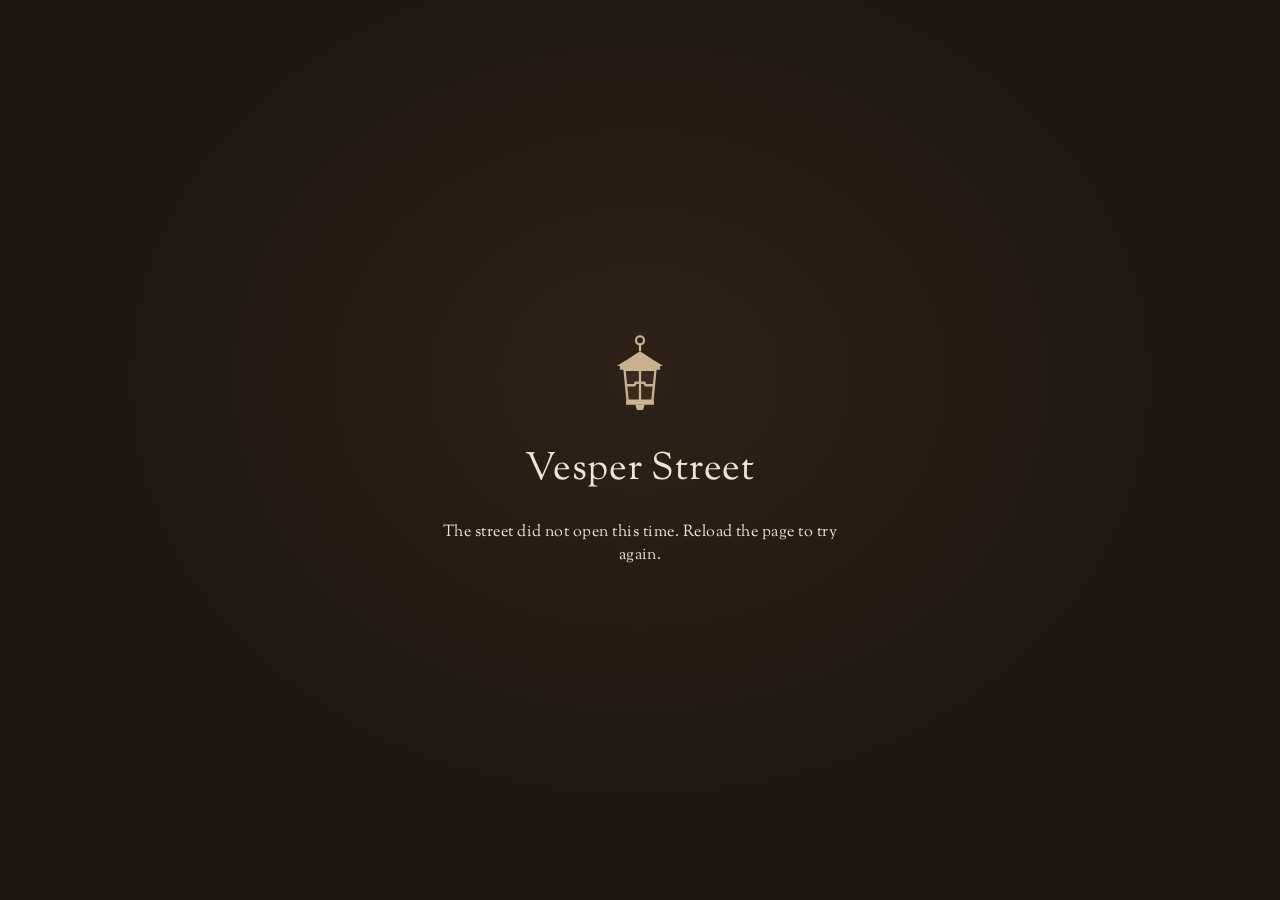
==== site/index.html @ b40b57e0 "Vesper Street: a walkable main street on an island in the sky Work in progress: the second round (ch" ====
<!doctype html>
<html lang="en">
<head>
<meta charset="utf-8">
<meta name="viewport" content="width=device-width, initial-scale=1, maximum-scale=1, viewport-fit=cover">
<title>Vesper Street</title>
<meta name="description" content="A little main street on an island in the sky, with the sun going down at the end of it: coffee, records, tinned fish and good oil, books, bread, plants, candles, a yoga studio, a small museum, a chapel, a bar on a roof, and the robots who keep them.">
<meta name="theme-color" content="#1e1610">
<meta name="color-scheme" content="dark light">
<meta property="og:type" content="website">
<meta property="og:title" content="Vesper Street">
<meta property="og:description" content="A little main street on an island in the sky, with the sun going down at the end of it. The shops are open. Come and walk about.">
<link rel="icon" href="assets/favicon.svg" type="image/svg+xml">
<link rel="preload" href="assets/fonts/goudy-regular.woff2" as="font" type="font/woff2" crossorigin>
<link rel="preload" href="assets/fonts/goudy-italic.woff2" as="font" type="font/woff2" crossorigin>
<link rel="stylesheet" href="src/ui.css">
<script type="importmap">
{ "imports": { "three": "./vendor/three/three.module.js", "three/addons/": "./vendor/three/addons/" } }
</script>
</head>
<body>
<!-- Drawings used across the page: the street lantern (the town's mark) and a stepped rule. -->
<svg width="0" height="0" style="position:absolute" aria-hidden="true" focusable="false">
  <defs>
    <symbol id="lantern" viewBox="0 0 40 56">
      <circle cx="20" cy="4" r="2.6" fill="none" stroke="currentColor" stroke-width="1.4"/>
      <path d="M20 6.6V11" stroke="currentColor" stroke-width="1.4"/>
      <path d="M5 20.5Q12 16.4 20 11q8 5.4 15 9.5Z" fill="currentColor"/>
      <rect x="7" y="20" width="26" height="3" fill="currentColor"/>
      <path class="glass" d="M10 23h20l-2 20H12Z" style="fill: var(--glass, #e2a647)"/>
      <path d="M10 23h20l-2 20H12Z M20 23v20 M11 33h5q1 0 1-1.6h6q0 1.6 1 1.6h5" fill="none" stroke="currentColor" stroke-width="1.5" stroke-linejoin="round"/>
      <rect x="11" y="43" width="18" height="2.6" fill="currentColor"/>
      <path d="M17 45.6h6l-1 3.4h-4Z" fill="currentColor"/>
    </symbol>
    <symbol id="cloudlift" viewBox="0 0 240 12">
      <path d="M2 9H96c5 0 5-5 10-5h28c5 0 5 5 10 5H238" fill="none" stroke="currentColor" stroke-width="1.2"/>
      <rect x="0" y="7.5" width="3" height="3" fill="currentColor"/><rect x="237" y="7.5" width="3" height="3" fill="currentColor"/>
    </symbol>
  </defs>
</svg>

<!-- The threshold: shown while the street is put together. Plain HTML and CSS so it
     draws at once and keeps moving while the page is busy building. -->
<div id="loading" role="status" aria-live="polite">
  <div class="threshold">
    <svg class="lamp" viewBox="0 0 40 56" aria-hidden="true">
      <defs><clipPath id="glassClip"><path d="M10 23h20l-2 20H12Z"/></clipPath></defs>
      <path d="M10 23h20l-2 20H12Z" fill="#3a2a1d"/>
      <rect id="glassFill" clip-path="url(#glassClip)" x="9" y="43" width="22" height="0" fill="#e2a647"/>
      <use href="#lantern" style="--glass: transparent"/>
    </svg>
    <p class="name">Vesper Street</p>
    <svg class="rule" viewBox="0 0 240 12" aria-hidden="true">
      <path class="track" d="M2 9H96c5 0 5-5 10-5h28c5 0 5 5 10 5H238" pathLength="100"/>
      <path id="ruleFill" class="fill" d="M2 9H96c5 0 5-5 10-5h28c5 0 5 5 10 5H238" pathLength="100"/>
    </svg>
    <div class="lines" aria-hidden="true">
      <span style="--i:0">Switching on the string lights.</span>
      <span style="--i:1">Chalking up today's specials.</span>
      <span style="--i:2">Flipping the record to side B.</span>
      <span style="--i:3">Stacking the sardines, labels out.</span>
      <span style="--i:4">Misting the ferns. They asked.</span>
      <span style="--i:5">Asking the sun to take its time.</span>
    </div>
    <p id="loadCount" class="count">Opening the shops</p>
  </div>
</div>

<!-- The invitation -->
<div id="welcome">
  <div class="card">
    <svg class="mark" aria-hidden="true"><use href="#lantern"/></svg>
    <h1>Vesper Street</h1>
    <svg class="rule" aria-hidden="true"><use href="#cloudlift"/></svg>
    <p class="invite">A little main street on an island in the sky, with the sun going down at the end of it. Nine shops, a chapel, a dumpling cart, a bar on a roof, and robots with opinions about tinned fish.</p>
    <div class="actions">
      <button id="enter">Take a walk</button>
      <button id="aboutBtn" class="link">About this street</button>
    </div>
    <p class="teach keys-teach"><span><kbd>W</kbd><kbd>A</kbd><kbd>S</kbd><kbd>D</kbd>&ensp;walk</span> <span>the mouse to look</span> <span><kbd>E</kbd>&ensp;use things</span> <span><kbd>H</kbd>&ensp;all the keys</span></p>
    <p class="teach touch-teach">Your left thumb walks, your right thumb looks about, and a tap uses what you face.</p>
    <div id="trickle" aria-hidden="true"></div>
  </div>
</div>

<div id="dot"></div>
<div id="prompt"></div>
<div id="hud">
  <div id="room"></div>
  <div id="clock"></div>
</div>
<script type="module">
// If the street cannot be put together, say so instead of waiting for ever.
import('./src/main.js').catch(err => {
  console.error(err);
  const c = document.getElementById('loadCount'); if (c) c.textContent = 'The street did not open this time. Reload the page to try again.';
  document.getElementById('loading')?.classList.add('failed');
});
</script>
</body>
</html>
---- site/src/ui.css ----
/* The interface of Anna's House.
   Paper and walnut ink, set in Goudy (Sorts Mill Goudy, a revival of Frederic Goudy's
   1915 Oldstyle, of the Greenes' own years). Two ornaments only, both from the house:
   the ebony peg the Greenes set into every joint (here: keys, card corners), and the
   cloud lift, the stepped curve they cut into beams and rails (here: the one rule).
   The lantern is the house's mark. */

@font-face { font-family: 'Goudy House'; src: url(../assets/fonts/goudy-regular.woff2) format('woff2'); font-style: normal; font-weight: 400; font-display: swap; }
@font-face { font-family: 'Goudy House'; src: url(../assets/fonts/goudy-italic.woff2) format('woff2'); font-style: italic; font-weight: 400; font-display: swap; }
/* Sign-painters' faces (assets/fonts, SIL Open Font Licence; Special Elite is Apache 2.0) */
@font-face { font-family: 'Playfair Display'; font-style: italic; font-weight: 700; src: url('../assets/fonts/playfair-display-700-italic.woff2') format('woff2'); font-display: block; }
@font-face { font-family: 'Playfair Display'; font-style: normal; font-weight: 700; src: url('../assets/fonts/playfair-display-700.woff2') format('woff2'); font-display: block; }
@font-face { font-family: 'Abril Fatface'; font-style: normal; font-weight: 400; src: url('../assets/fonts/abril-fatface-400.woff2') format('woff2'); font-display: block; }
@font-face { font-family: 'Pacifico'; font-style: normal; font-weight: 400; src: url('../assets/fonts/pacifico-400.woff2') format('woff2'); font-display: block; }
@font-face { font-family: 'Bebas Neue'; font-style: normal; font-weight: 400; src: url('../assets/fonts/bebas-neue-400.woff2') format('woff2'); font-display: block; }
@font-face { font-family: 'Caveat'; font-style: normal; font-weight: 600; src: url('../assets/fonts/caveat-600.woff2') format('woff2'); font-display: block; }
@font-face { font-family: 'Limelight'; font-style: normal; font-weight: 400; src: url('../assets/fonts/limelight-400.woff2') format('woff2'); font-display: block; }
@font-face { font-family: 'DM Serif Display'; font-style: normal; font-weight: 400; src: url('../assets/fonts/dm-serif-display-400.woff2') format('woff2'); font-display: block; }
@font-face { font-family: 'Fraunces'; font-style: italic; font-weight: 600; src: url('../assets/fonts/fraunces-600-italic.woff2') format('woff2'); font-display: block; }
@font-face { font-family: 'Fraunces'; font-style: normal; font-weight: 600; src: url('../assets/fonts/fraunces-600.woff2') format('woff2'); font-display: block; }
@font-face { font-family: 'Shrikhand'; font-style: normal; font-weight: 400; src: url('../assets/fonts/shrikhand-400.woff2') format('woff2'); font-display: block; }
@font-face { font-family: 'Special Elite'; font-style: normal; font-weight: 400; src: url('../assets/fonts/special-elite-400.woff2') format('woff2'); font-display: block; }
@font-face { font-family: 'Yellowtail'; font-style: normal; font-weight: 400; src: url('../assets/fonts/yellowtail-400.woff2') format('woff2'); font-display: block; }
@font-face { font-family: 'Archivo Black'; font-style: normal; font-weight: 400; src: url('../assets/fonts/archivo-black-400.woff2') format('woff2'); font-display: block; }

:root {
  --paper: #f0e5cf;          /* vellum */
  --paper-deep: #e4d5b8;     /* the same paper in shade */
  --ink: #2a1c13;            /* walnut ink; also the ebony of the pegs */
  --ink-soft: #5b4636;
  --teak: #7a4b2a;           /* stained redwood: rules and headings */
  --verdigris: #3d6151;      /* weathered copper: focus and "on" */
  --amber: #e2a647;          /* art glass with a lamp behind it */
  --night: #1e1610;          /* the room before the lamps are lit */
  --smoke: rgba(30, 21, 15, .74);
  --cream: #f6eddc;          /* lettering laid straight onto the scene */
  --serif: 'Goudy House', 'Iowan Old Style', 'Palatino Linotype', Palatino, 'Book Antiqua', Georgia, serif;
  --grain: url("data:image/svg+xml,%3Csvg xmlns='http://www.w3.org/2000/svg' width='180' height='180'%3E%3Cfilter id='n'%3E%3CfeTurbulence type='fractalNoise' baseFrequency='.85' numOctaves='2' stitchTiles='stitch'/%3E%3CfeColorMatrix values='0 0 0 0 .32 0 0 0 0 .22 0 0 0 0 .12 .14 0 0 0 0'/%3E%3C/filter%3E%3Crect width='100%25' height='100%25' filter='url(%23n)'/%3E%3C/svg%3E");
  --pegs: linear-gradient(var(--ink), var(--ink)) 9px 9px / 5px 5px no-repeat,
          linear-gradient(var(--ink), var(--ink)) calc(100% - 9px) 9px / 5px 5px no-repeat,
          linear-gradient(var(--ink), var(--ink)) 9px calc(100% - 9px) / 5px 5px no-repeat,
          linear-gradient(var(--ink), var(--ink)) calc(100% - 9px) calc(100% - 9px) / 5px 5px no-repeat;
  --lift: 0 1px 0 rgba(255, 255, 255, .5) inset, 0 2px 4px rgba(20, 12, 6, .25), 0 22px 48px -12px rgba(20, 12, 6, .6);
  --gutter: max(16px, env(safe-area-inset-left));
}

html, body { margin: 0; height: 100%; overflow: hidden; background: var(--night); color: var(--cream); font-family: var(--serif);
  -webkit-font-smoothing: antialiased; font-variant-numeric: oldstyle-nums; }
canvas { display: block; touch-action: none; opacity: 0; transition: opacity 1.4s ease; }
.ready canvas { opacity: 1; }
button { font: inherit; color: inherit; }
:focus-visible { outline: 2px solid var(--amber); outline-offset: 3px; }
[hidden] { display: none !important; }

/* Keys are drawn as the ebony pegs of the house: small, dark, slightly pillowed squares. */
kbd { display: inline-flex; align-items: center; justify-content: center; min-width: 1.6em; height: 1.6em; padding: .1em .32em 0; box-sizing: border-box;
  border-radius: 3px; background: var(--ink); color: var(--paper); font: inherit; font-size: .86em; line-height: 1; vertical-align: .02em;
  box-shadow: inset 0 1px 0 rgba(255, 240, 210, .22), inset 0 -2px 0 rgba(0, 0, 0, .45); }
kbd + kbd { margin-left: 3px; }
kbd, #prompt b { font-variant-numeric: lining-nums; }

/* ---- The threshold (loading) ---------------------------------------------------- */
#loading { position: fixed; inset: 0; z-index: 50; display: grid; place-items: center; padding: 24px;
  background: radial-gradient(ellipse at 50% 42%, #2e2117 0%, var(--night) 62%); transition: opacity .9s ease; }
#loading.gone { opacity: 0; pointer-events: none; }
.threshold { display: flex; flex-direction: column; align-items: center; text-align: center; width: min(420px, 100%); }
.threshold .lamp { width: 62px; height: 87px; color: #c9b291; filter: drop-shadow(0 0 0 rgba(226, 166, 71, 0)); transition: filter .6s ease; }
#loading.lit .lamp { filter: drop-shadow(0 0 18px rgba(226, 166, 71, .55)); }
#glassFill { transition: y .5s ease, height .5s ease; animation: flicker 3.2s ease-in-out infinite; }
@keyframes flicker { 0%, 100% { opacity: 1; } 40% { opacity: .82; } 55% { opacity: .95; } 70% { opacity: .86; } }
.threshold .name { margin: 22px 0 14px; font-size: clamp(28px, 6vw, 38px); letter-spacing: .02em; color: var(--paper); }
.threshold .rule { width: 220px; height: 11px; overflow: visible; }
.threshold .rule path { fill: none; stroke-width: 1.2; }
.threshold .rule .track { stroke: rgba(240, 229, 207, .14); }
.threshold .rule .fill { stroke: var(--amber); stroke-width: 1.8; stroke-dasharray: 100 100; stroke-dashoffset: 100; transition: stroke-dashoffset .6s ease; }
.threshold .lines { position: relative; height: 3.2em; width: 100%; margin-top: 22px; font-style: italic; font-size: 17px; line-height: 1.45; color: rgba(240, 229, 207, .82); }
.threshold .lines span { position: absolute; inset: 0; opacity: 0; animation: line 30s linear infinite; animation-delay: calc(var(--i) * 5s - .2s); }
@keyframes line { 0% { opacity: 0; } 2.5% { opacity: 1; } 14% { opacity: 1; } 16.6% { opacity: 0; } 100% { opacity: 0; } }
.threshold .count { margin: 10px 0 0; font-size: 13.5px; letter-spacing: .03em; color: rgba(240, 229, 207, .5); min-height: 1.4em; }
#loading.failed .lines, #loading.failed .rule { display: none; }
#loading.failed .count { color: var(--paper); font-size: 16px; }

/* ---- The invitation (welcome) ------------------------------------------------- */
#welcome { position: fixed; z-index: 10; left: clamp(16px, 5vw, 72px); bottom: clamp(16px, 7vh, 72px); width: min(410px, calc(100vw - 32px));
  opacity: 0; transform: translateY(10px); visibility: hidden; transition: opacity .9s ease, transform .9s ease, visibility 0s linear .9s; }
.ui-open #welcome { opacity: 1; transform: none; visibility: visible; transition: opacity .9s ease .1s, transform .9s ease .1s, visibility 0s; }
.ui-open .walking #welcome, .ui-card #welcome { opacity: 0; transform: translateY(6px); visibility: hidden; pointer-events: none; transition: opacity .5s ease, transform .5s ease, visibility 0s linear .5s; }
#welcome .card { position: relative; padding: 30px 34px 24px; color: var(--ink); border-radius: 2px;
  background: var(--pegs), var(--grain), linear-gradient(170deg, #f4ead6, var(--paper) 60%, #ebdfc6); box-shadow: var(--lift); }
#welcome .mark { display: block; width: 26px; height: 36px; color: var(--ink); margin-bottom: 14px; }
#welcome h1 { margin: 0; font-weight: 400; font-size: clamp(38px, 5.2vw, 52px); line-height: 1; letter-spacing: -.005em; }
#welcome .rule { display: block; width: 168px; height: 9px; margin: 14px 0 16px; color: var(--teak); }
#welcome .invite { margin: 0 0 22px; font-size: 17px; line-height: 1.55; max-width: 30em; }
#welcome .actions { display: flex; align-items: center; flex-wrap: wrap; gap: 10px 22px; }
#enter { font-size: 18px; letter-spacing: .02em; color: var(--paper); background: var(--ink); border: 0; border-radius: 2px; padding: 11px 28px 12px; cursor: pointer;
  box-shadow: inset 0 1px 0 rgba(255, 240, 210, .18), 0 1px 0 rgba(0, 0, 0, .2); transition: background .2s ease; }
#enter:hover { background: #46301f; }
#enter:focus-visible { outline-color: var(--verdigris); }
.link { background: none; border: 0; padding: 4px 0; cursor: pointer; color: var(--teak); font-size: 15.5px; text-decoration: underline; text-decoration-thickness: 1px;
  text-underline-offset: 4px; text-decoration-color: rgba(122, 75, 42, .45); }
.link:hover { text-decoration-color: currentColor; }
.link:focus-visible { outline-color: var(--verdigris); }
#welcome .teach { margin: 20px 0 0; padding-top: 14px; border-top: 1px solid rgba(122, 75, 42, .22); font-size: 14px; line-height: 1.5; color: var(--ink-soft);
  display: flex; flex-wrap: wrap; gap: 6px 16px; }
#welcome .teach span { white-space: nowrap; }
#welcome .teach kbd { margin-right: 1px; }
.touch #welcome .keys-teach, html:not(.touch) #welcome .touch-teach { display: none; }
#trickle { position: absolute; left: 34px; right: 34px; bottom: 0; height: 2px; background: linear-gradient(90deg, var(--amber) var(--p, 0%), transparent 0); opacity: 0; transition: opacity .6s ease; }
#trickle.on { opacity: .7; }

/* ---- In the house ------------------------------------------------------------- */
/* A dim corner under the caption, so cream letters hold over a sunlit lawn. */
#hud { position: fixed; z-index: 6; left: var(--gutter); bottom: max(14px, env(safe-area-inset-bottom)); pointer-events: none; opacity: 0; transition: opacity .6s ease;
  color: var(--cream); text-shadow: 0 1px 2px rgba(20, 12, 6, .8), 0 0 14px rgba(20, 12, 6, .55); }
#hud::before { content: ''; position: absolute; left: -60px; bottom: -40px; width: 420px; height: 170px; z-index: -1;
  background: radial-gradient(ellipse at 20% 80%, rgba(20, 13, 8, .5), transparent 65%); }
.walking #hud { opacity: 1; }
#room { font-size: 23px; line-height: 1.1; letter-spacing: .01em; min-height: 1.1em; }
#clock { font-size: 15px; font-style: italic; margin-top: 3px; opacity: .88; }

#dot { position: fixed; left: 50%; top: 50%; width: 4px; height: 4px; margin: -2px; border-radius: 50%; background: rgba(255, 248, 235, .8);
  box-shadow: 0 0 0 1px rgba(20, 12, 6, .35); opacity: 0; pointer-events: none; z-index: 6; }
.walking #dot { opacity: 1; }
.touch #dot { opacity: 0 !important; }

/* The E prompt: a small paper label, the kind pinned beside things in a collector's house. */
#prompt { position: fixed; z-index: 6; left: 50%; bottom: 23%; transform: translate(-50%, 4px); max-width: calc(100vw - 32px); box-sizing: border-box;
  padding: 7px 15px 8px 9px; border-radius: 2px; color: var(--ink); font-size: 16px; line-height: 1.3; letter-spacing: .005em;
  background: var(--grain), var(--paper); box-shadow: 0 1px 0 rgba(255, 255, 255, .45) inset, 0 6px 18px -4px rgba(20, 12, 6, .55);
  opacity: 0; transition: opacity .2s ease, transform .2s ease; pointer-events: none; white-space: nowrap; overflow: hidden; text-overflow: ellipsis; }
#prompt:not(:has(b)) { padding-left: 15px; }
#prompt.on { opacity: 1; transform: translate(-50%, 0); }
#prompt b { display: inline-flex; align-items: center; justify-content: center; min-width: 1.5em; height: 1.5em; margin-right: 10px; border-radius: 3px;
  background: var(--ink); color: var(--paper); font-weight: 400; font-size: .85em; vertical-align: .05em;
  box-shadow: inset 0 1px 0 rgba(255, 240, 210, .22), inset 0 -2px 0 rgba(0, 0, 0, .45); }
.touch #prompt b { display: none; }
.touch #prompt { padding-left: 15px; bottom: 30%; white-space: normal; text-align: center; }

/* Passing notes: lantern lit, now playing, eye height. */
#toast { position: fixed; z-index: 8; left: 50%; top: max(76px, 11vh); transform: translate(-50%, -6px); max-width: min(520px, calc(100vw - 32px)); box-sizing: border-box;
  padding: 8px 18px 9px; border-radius: 2px; color: var(--ink); background: var(--grain), var(--paper); font-size: 16px; line-height: 1.35; text-align: center;
  box-shadow: 0 1px 0 rgba(255, 255, 255, .45) inset, 0 8px 22px -6px rgba(20, 12, 6, .6); opacity: 0; pointer-events: none; transition: opacity .3s ease, transform .3s ease; }
#toast.on { opacity: 1; transform: translate(-50%, 0); }
#toast i { color: var(--teak); }

/* What is on the gramophone, beside the little player when there is one. */
#playing { position: fixed; z-index: 6; left: var(--gutter); bottom: 78px; max-width: min(360px, calc(100vw - 32px)); color: var(--cream); font-size: 14.5px; line-height: 1.35;
  text-shadow: 0 1px 2px rgba(20, 12, 6, .85), 0 0 12px rgba(20, 12, 6, .6); opacity: 0; transition: opacity .6s ease, bottom .4s ease; pointer-events: none; }
#playing.on { opacity: .95; }
#playing.over-card { bottom: 238px; white-space: nowrap; overflow: hidden; text-overflow: ellipsis; max-width: 360px; }
#playing i { opacity: .8; }
#record-card { bottom: 88px !important; outline: 6px solid var(--paper); outline-offset: 0; box-shadow: 0 1px 0 7px rgba(42, 28, 19, .25), 0 14px 30px -6px rgba(0, 0, 0, .6) !important; }
.touch #record-card { bottom: auto !important; top: calc(84px + env(safe-area-inset-top)) !important; }
.touch #playing.over-card { bottom: auto; top: calc(84px + 156px + env(safe-area-inset-top)); }

/* "H for help": a whisper in the corner that fades once you know it is there. */
#hint { position: fixed; z-index: 6; right: max(16px, env(safe-area-inset-right)); bottom: max(14px, env(safe-area-inset-bottom)); padding: 6px 8px;
  background: none; border: 0; cursor: pointer; color: var(--cream); font-size: 14.5px; text-shadow: 0 1px 2px rgba(20, 12, 6, .85), 0 0 12px rgba(20, 12, 6, .6);
  opacity: 0; visibility: hidden; transition: opacity 1.6s ease, visibility 0s linear 1.6s; }
.walking #hint { opacity: .9; visibility: visible; transition: opacity .6s ease; }
.walking #hint.faded { opacity: 0; visibility: hidden; transition: opacity 2.4s ease, visibility 0s linear 2.4s; }
#hint kbd { font-size: .85em; text-shadow: none; margin-right: 4px; }

/* Pointer given back (Esc): say how to take it up again. */
#looknote { position: fixed; z-index: 6; left: 50%; top: calc(50% + 22px); transform: translateX(-50%); padding: 6px 14px 7px; border-radius: 2px; color: var(--cream);
  background: var(--smoke); font-size: 15px; font-style: italic; white-space: nowrap; opacity: 0; transition: opacity .3s ease; pointer-events: none; }
#looknote.on { opacity: 1; }

/* ---- Cards: help, settings (and about, in about.js) ----------------------------------- */
.sheet { position: fixed; inset: 0; z-index: 30; display: none; place-items: center; padding: 16px; background: rgba(22, 15, 10, .5); }
.sheet.on { display: grid; animation: sheetIn .25s ease; }
@keyframes sheetIn { from { opacity: 0; } }
.sheet .paper { position: relative; box-sizing: border-box; width: min(720px, 100%); max-height: min(86vh, 860px); max-height: min(86dvh, 860px); overflow: auto;
  overscroll-behavior: contain; -webkit-overflow-scrolling: touch; scrollbar-width: thin; scrollbar-color: rgba(122, 75, 42, .45) transparent; padding: 28px 36px 26px; color: var(--ink); border-radius: 2px;
  background: var(--pegs), var(--grain), linear-gradient(170deg, #f4ead6, var(--paper) 60%, #ebdfc6); background-attachment: local, local, local; box-shadow: var(--lift);
  animation: paperIn .3s ease; }
@keyframes paperIn { from { transform: translateY(8px); } }
.sheet h2 { margin: 0; font-weight: 400; font-size: 30px; line-height: 1.1; }
.sheet .rule { display: block; width: 150px; height: 9px; margin: 12px 0 18px; color: var(--teak); }
.sheet .close { position: absolute; top: 14px; right: 16px; width: 40px; height: 40px; border: 0; background: none; cursor: pointer; color: var(--teak); font-size: 26px; line-height: 1; border-radius: 2px; }
.sheet .close:hover { color: var(--ink); }
.sheet :focus-visible { outline-color: var(--verdigris); }
.sheet h3 { margin: 0 0 8px; font-weight: 400; font-style: italic; font-size: 19px; color: var(--teak); }
.sheet .foot { display: flex; flex-wrap: wrap; align-items: center; gap: 8px 24px; margin-top: 22px; padding-top: 14px; border-top: 1px solid rgba(122, 75, 42, .22); font-size: 15px; }
.sheet .foot .note { color: var(--ink-soft); font-style: italic; margin-left: auto; }

#help .groups { display: grid; grid-template-columns: 1fr 1fr; gap: 22px 40px; }
#help dl { margin: 0; display: grid; grid-template-columns: max-content 1fr; gap: 7px 14px; align-items: baseline; font-size: 15.5px; line-height: 1.35; }
#help dt { white-space: nowrap; text-align: right; }
#help dd { margin: 0; }
#help dd small { color: var(--ink-soft); font-size: 13.5px; }
#help .more { margin: 18px 0 0; color: var(--ink-soft); font-size: 13.5px; line-height: 1.9; }
.touch #help .more { display: none; }
#help .touch-only, .touch #help .keys-only { display: none; }
.touch #help .touch-only { display: block; }

#settings .paper { width: min(500px, 100%); }
#settings .row { display: grid; grid-template-columns: 8.5em 1fr; gap: 6px 16px; align-items: center; padding: 12px 0; border-top: 1px solid rgba(122, 75, 42, .16); }
#settings .row:first-of-type { border-top: 0; }
#settings label, #settings .lbl { font-size: 16.5px; }
#settings .val { grid-column: 2; font-size: 14px; font-style: italic; color: var(--ink-soft); display: flex; align-items: center; justify-content: space-between; gap: 12px; }
#settings .val .link { font-style: normal; font-size: 14px; }
#settings .pair { display: flex; align-items: center; gap: 14px; }
#settings select { font: inherit; font-size: 15px; color: var(--ink); background: var(--paper-deep); border: 1px solid rgba(122, 75, 42, .4); border-radius: 2px; padding: 5px 8px; }
/* Sliders: a teak rail with an ebony peg to push along it */
#settings input[type=range] { -webkit-appearance: none; appearance: none; width: 100%; height: 28px; background: transparent; margin: 0; cursor: pointer; }
#settings input[type=range]::-webkit-slider-runnable-track { height: 3px; background: linear-gradient(90deg, var(--teak) var(--fill, 50%), rgba(122, 75, 42, .25) 0); border-radius: 2px; }
#settings input[type=range]::-moz-range-track { height: 3px; background: rgba(122, 75, 42, .25); border-radius: 2px; }
#settings input[type=range]::-moz-range-progress { height: 3px; background: var(--teak); }
#settings input[type=range]::-webkit-slider-thumb { -webkit-appearance: none; width: 16px; height: 16px; margin-top: -6.5px; border-radius: 3px; background: var(--ink);
  box-shadow: inset 0 1px 0 rgba(255, 240, 210, .25), inset 0 -2px 0 rgba(0, 0, 0, .45), 0 1px 2px rgba(0, 0, 0, .3); }
#settings input[type=range]::-moz-range-thumb { width: 16px; height: 16px; border: 0; border-radius: 3px; background: var(--ink); }
#settings input[type=range]:focus-visible { outline-offset: 2px; }
#settings input[type=range]:disabled { opacity: .4; }
/* An on/off switch, like a brass light switch plate: the peg slides across */
.switch { position: relative; width: 46px; height: 24px; flex: none; -webkit-appearance: none; appearance: none; margin: 0; cursor: pointer; border-radius: 2px;
  background: rgba(122, 75, 42, .22); border: 1px solid rgba(122, 75, 42, .4); transition: background .2s ease; }
.switch::after { content: ''; position: absolute; top: 3px; left: 3px; width: 16px; height: 16px; border-radius: 3px; background: var(--ink-soft); transition: transform .2s ease, background .2s ease;
  box-shadow: inset 0 1px 0 rgba(255, 240, 210, .25), inset 0 -2px 0 rgba(0, 0, 0, .35); }
.switch:checked { background: var(--verdigris); border-color: var(--verdigris); }
.switch:checked::after { transform: translateX(22px); background: var(--paper); }

/* ---- Touch: a faint pad for the left thumb, three pegs for the right ------------------ */
#touch { display: none; }
.touch.ui-open .walking #touch { display: block; }
#pad { position: fixed; z-index: 7; left: calc(var(--gutter) + 18px); bottom: calc(max(14px, env(safe-area-inset-bottom)) + 40px); width: 116px; height: 116px; border-radius: 50%;
  border: 1.5px solid rgba(246, 237, 220, .38); background: radial-gradient(circle, rgba(30, 21, 15, .18), rgba(30, 21, 15, .05) 70%); pointer-events: none; }
#pad::before { content: ''; position: absolute; inset: 50% auto auto 50%; width: 1px; height: 1px; }
#pad i { position: absolute; left: 50%; top: 50%; width: 42px; height: 42px; margin: -21px; border-radius: 50%; background: rgba(246, 237, 220, .3); border: 1.5px solid rgba(246, 237, 220, .55); }
#pad span { position: absolute; left: 0; right: 0; top: calc(100% + 6px); text-align: center; font-size: 13px; font-style: italic; color: var(--cream); opacity: .7;
  text-shadow: 0 1px 2px rgba(20, 12, 6, .85); }
#tbtns { position: fixed; z-index: 7; right: max(16px, env(safe-area-inset-right)); bottom: calc(max(14px, env(safe-area-inset-bottom)) + 34px); display: grid;
  grid-template-columns: auto auto; grid-template-areas: ". lamp" "jump use"; gap: 12px; align-items: end; }
#tbtns button { width: 54px; height: 54px; border-radius: 50%; border: 1.5px solid rgba(246, 237, 220, .55); background: var(--smoke); color: var(--cream); font-size: 14px; padding: 0;
  touch-action: manipulation; -webkit-tap-highlight-color: transparent; -webkit-user-select: none; user-select: none; }
#tbtns button:active, #tbtns button.down { background: rgba(70, 48, 31, .9); }
#tbtns .use { grid-area: use; width: 74px; height: 74px; font-size: 17px; }
#tbtns .use.ready { border-color: var(--amber); box-shadow: 0 0 0 3px rgba(226, 166, 71, .3); }
#tbtns .jump { grid-area: jump; } #tbtns .lamp { grid-area: lamp; justify-self: end; }
#tbtns .lamp.lit { border-color: var(--amber); color: var(--amber); }
.touch #hint { bottom: auto; top: max(12px, env(safe-area-inset-top)); width: 40px; height: 40px; padding: 0; border-radius: 50%; border: 1.5px solid rgba(246, 237, 220, .55);
  background: var(--smoke); font-size: 19px; text-shadow: none; }
.touch .walking #hint.faded { opacity: .9; visibility: visible; }
.touch #hud { bottom: auto; top: max(12px, env(safe-area-inset-top)); }
.touch #hud::before { bottom: auto; top: -50px; background: radial-gradient(ellipse at 20% 30%, rgba(20, 13, 8, .45), transparent 65%); }
.touch #toast { top: max(70px, 12vh); }

/* ---- The picture for links shared elsewhere (?card) ------------------------------- */
#social { display: none; }
.ui-card #social { display: grid; position: fixed; inset: 0; z-index: 40; place-items: start center; padding-top: 30px; text-align: center;
  background: radial-gradient(ellipse 52% 46% at 50% 18%, rgba(20, 13, 8, .5), rgba(20, 13, 8, 0) 100%); }
#social .mark { width: 36px; height: 50px; color: var(--paper); filter: drop-shadow(0 2px 6px rgba(0, 0, 0, .5)); }
#social h2 { margin: 6px 0 4px; font-weight: 400; font-size: 88px; line-height: 1; color: var(--paper); text-shadow: 0 2px 22px rgba(20, 12, 6, .7); }
#social .rule { width: 260px; height: 12px; color: var(--amber); }
#social p { position: fixed; left: 0; right: 0; bottom: 30px; margin: 0; font-size: 28px; font-style: italic; color: var(--cream); text-shadow: 0 1px 12px rgba(20, 12, 6, .9); }
.ui-card #hud, .ui-card #hint, .ui-card #dot { display: none; }

/* ---- Phones ------------------------------------------------------------------- */
@media (max-width: 560px) {
  #welcome { left: 0; right: 0; bottom: 0; width: auto; }
  #welcome .card { padding: 24px max(22px, env(safe-area-inset-left)) calc(20px + env(safe-area-inset-bottom)); box-shadow: 0 -10px 40px -10px rgba(20, 12, 6, .6); }
  #welcome .mark { position: absolute; right: 26px; top: 26px; margin: 0; }
  #welcome .invite { font-size: 16px; margin-bottom: 18px; }
  #welcome .teach { margin-top: 16px; }
  .sheet { padding: 0; place-items: end stretch; }
  .sheet .paper { width: 100%; max-height: 92dvh; padding: 24px 22px calc(22px + env(safe-area-inset-bottom)); }
  #help .groups { grid-template-columns: 1fr; gap: 18px; }
  #settings .row { grid-template-columns: 1fr; }
  #settings .val { grid-column: 1; }
  #room { font-size: 20px; }
}
@media (max-height: 500px) and (orientation: landscape) {
  #welcome { bottom: 10px; }
  #welcome .card { padding: 18px 24px 16px; }
  #welcome .mark, #welcome .teach { display: none; }
  #welcome h1 { font-size: 34px; }
  #welcome .rule { margin: 8px 0 10px; }
  #welcome .invite { font-size: 15px; margin-bottom: 14px; }
}

@media (prefers-reduced-motion: reduce) {
  *, *::before, *::after { transition-duration: .01ms !important; animation-duration: .01ms !important; animation-iteration-count: 1 !important; }
  .threshold .lines span { animation: none; }
  .threshold .lines span:first-child { opacity: 1; }
  #glassFill { animation: none; }
}
@media (forced-colors: active) {
  #welcome .card, .sheet .paper, #prompt, #toast { border: 1px solid CanvasText; }
}
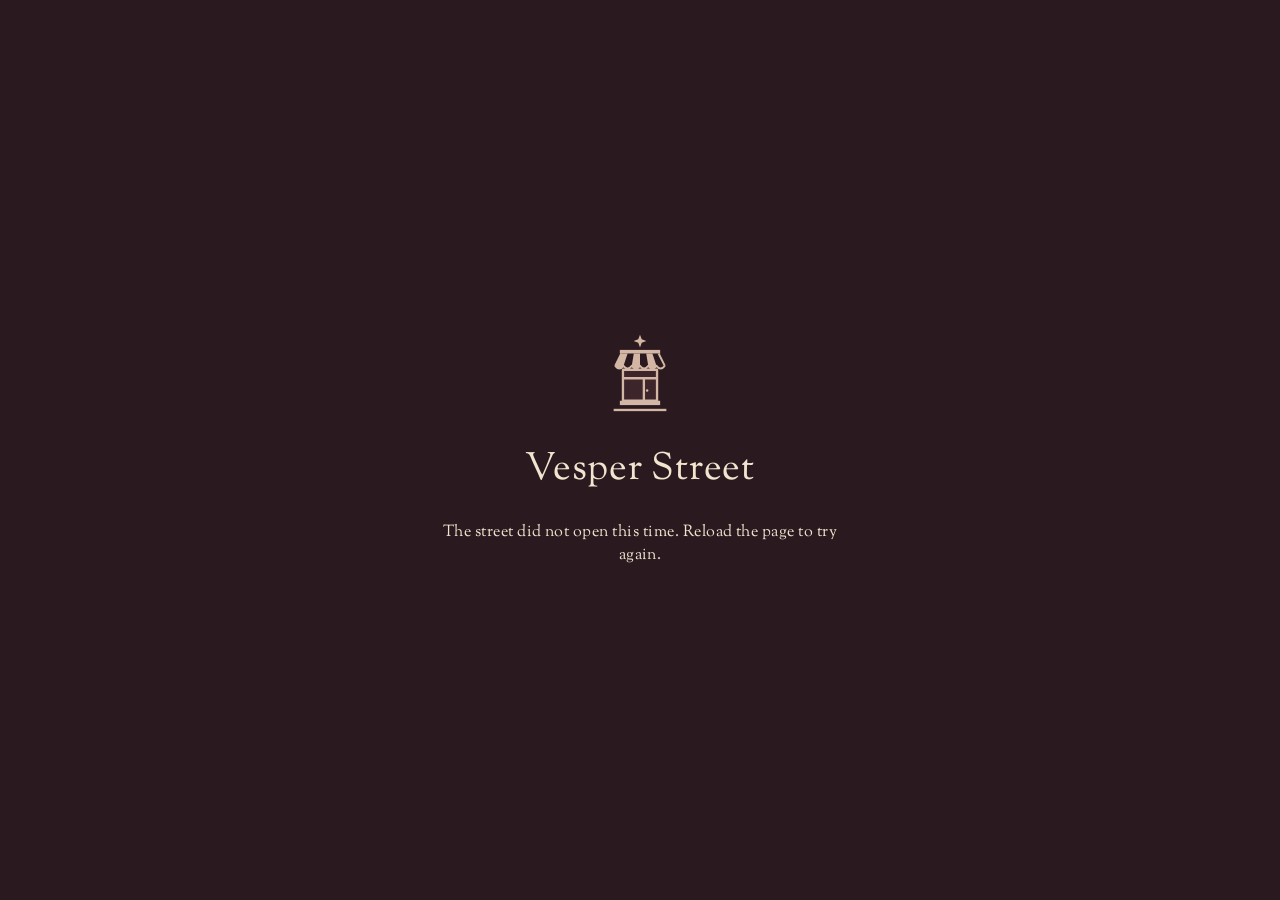
==== commit 8c29ddb1: "Its own threshold: a shopfront under the evening star, coral on plum The frame stays the house's; th" ====
--- a/site/index.html
+++ b/site/index.html
@@ -5,7 +5,7 @@
 <meta name="viewport" content="width=device-width, initial-scale=1, maximum-scale=1, viewport-fit=cover">
 <title>Vesper Street</title>
 <meta name="description" content="A little main street on an island in the sky, with the sun going down at the end of it: coffee, records, tinned fish and good oil, books, bread, plants, candles, a yoga studio, a small museum, a chapel, a bar on a roof, and the robots who keep them.">
-<meta name="theme-color" content="#1e1610">
+<meta name="theme-color" content="#2a1a20">
 <meta name="color-scheme" content="dark light">
 <meta property="og:type" content="website">
 <meta property="og:title" content="Vesper Street">
@@ -17,20 +17,101 @@
 <script type="importmap">
 { "imports": { "three": "./vendor/three/three.module.js", "three/addons/": "./vendor/three/addons/" } }
 </script>
+<!-- preload: tools/preload.py writes this list -->
+<link rel="modulepreload" href="src/about.js">
+<link rel="modulepreload" href="src/builder.js">
+<link rel="modulepreload" href="src/engine/frame.js">
+<link rel="modulepreload" href="src/fonts.js">
+<link rel="modulepreload" href="src/island.js">
+<link rel="modulepreload" href="src/life.js">
+<link rel="modulepreload" href="src/lighting.js">
+<link rel="modulepreload" href="src/materials.js">
+<link rel="modulepreload" href="src/perf.js">
+<link rel="modulepreload" href="src/quality.js">
+<link rel="modulepreload" href="src/shade.js">
+<link rel="modulepreload" href="src/shops/index.js">
+<link rel="modulepreload" href="src/sky.js">
+<link rel="modulepreload" href="src/sound.js">
+<link rel="modulepreload" href="src/street.js">
+<link rel="modulepreload" href="src/town.js">
+<link rel="modulepreload" href="src/trees.js">
+<link rel="modulepreload" href="src/visibility.js">
+<link rel="modulepreload" href="src/walk.js">
+<link rel="modulepreload" href="src/warm.js">
+<link rel="modulepreload" href="vendor/three/addons/controls/OrbitControls.js">
+<link rel="modulepreload" href="vendor/three/addons/utils/BufferGeometryUtils.js">
+<link rel="modulepreload" href="vendor/three/three.module.js">
+<link rel="modulepreload" href="src/backs.js">
+<link rel="modulepreload" href="src/chapel.js">
+<link rel="modulepreload" href="src/creatures.js">
+<link rel="modulepreload" href="src/eggs.js">
+<link rel="modulepreload" href="src/engine/load.js">
+<link rel="modulepreload" href="src/flame.js">
+<link rel="modulepreload" href="src/flats.js">
+<link rel="modulepreload" href="src/fronts.js">
+<link rel="modulepreload" href="src/grounds.js">
+<link rel="modulepreload" href="src/kit.js">
+<link rel="modulepreload" href="src/places.js">
+<link rel="modulepreload" href="src/shops/apothecary.js">
+<link rel="modulepreload" href="src/shops/bakery.js">
+<link rel="modulepreload" href="src/shops/bikes.js">
+<link rel="modulepreload" href="src/shops/books.js">
+<link rel="modulepreload" href="src/shops/coffee.js">
+<link rel="modulepreload" href="src/shops/grocery.js">
+<link rel="modulepreload" href="src/shops/museum.js">
+<link rel="modulepreload" href="src/shops/noodles.js">
+<link rel="modulepreload" href="src/shops/plants.js">
+<link rel="modulepreload" href="src/shops/records.js">
+<link rel="modulepreload" href="src/shops/rooftop.js">
+<link rel="modulepreload" href="src/shops/yoga.js">
+<link rel="modulepreload" href="src/shuffle.js">
+<link rel="modulepreload" href="src/street/cards.js">
+<link rel="modulepreload" href="src/street/paint.js">
+<link rel="modulepreload" href="src/street/tools.js">
+<link rel="modulepreload" href="vendor/three/addons/geometries/RoundedBoxGeometry.js">
+<link rel="modulepreload" href="vendor/three/addons/loaders/GLTFLoader.js">
+<link rel="modulepreload" href="vendor/three/addons/objects/Sky.js">
+<link rel="modulepreload" href="src/airship/line.js">
+<link rel="modulepreload" href="src/airship/ride.js">
+<link rel="modulepreload" href="src/chapel/glass.js">
+<link rel="modulepreload" href="src/creatures/beasts.js">
+<link rel="modulepreload" href="src/creatures/birds.js">
+<link rel="modulepreload" href="src/creatures/kit.js">
+<link rel="modulepreload" href="src/creatures/swarms.js">
+<link rel="modulepreload" href="src/displays.js">
+<link rel="modulepreload" href="src/draw.js">
+<link rel="modulepreload" href="src/guestbook.js">
+<link rel="modulepreload" href="src/kit/bath.js">
+<link rel="modulepreload" href="src/kit/geom.js">
+<link rel="modulepreload" href="src/kit/light.js">
+<link rel="modulepreload" href="src/kit/mats.js">
+<link rel="modulepreload" href="src/kit/props.js">
+<link rel="modulepreload" href="src/kit/showroom.js">
+<link rel="modulepreload" href="src/kit/soft.js">
+<link rel="modulepreload" href="src/kit/wood.js">
+<link rel="modulepreload" href="src/shopkit.js">
+<link rel="modulepreload" href="src/shops/arch.js">
+<link rel="modulepreload" href="src/street/flora.js">
+<link rel="modulepreload" href="src/street/ground.js">
+<link rel="modulepreload" href="vendor/three/addons/utils/BufferGeometryUtils.js">
+<link rel="modulepreload" href="src/airship/bus.js">
+<link rel="modulepreload" href="src/kit/chairs.js">
+<!-- /preload -->
 </head>
 <body>
-<!-- Drawings used across the page: the street lantern (the town's mark) and a stepped rule. -->
+<!-- Drawings used across the page: a shopfront under the evening star (the town's mark; the lantern is the house's) and a stepped rule. -->
 <svg width="0" height="0" style="position:absolute" aria-hidden="true" focusable="false">
   <defs>
-    <symbol id="lantern" viewBox="0 0 40 56">
-      <circle cx="20" cy="4" r="2.6" fill="none" stroke="currentColor" stroke-width="1.4"/>
-      <path d="M20 6.6V11" stroke="currentColor" stroke-width="1.4"/>
-      <path d="M5 20.5Q12 16.4 20 11q8 5.4 15 9.5Z" fill="currentColor"/>
-      <rect x="7" y="20" width="26" height="3" fill="currentColor"/>
-      <path class="glass" d="M10 23h20l-2 20H12Z" style="fill: var(--glass, #e2a647)"/>
-      <path d="M10 23h20l-2 20H12Z M20 23v20 M11 33h5q1 0 1-1.6h6q0 1.6 1 1.6h5" fill="none" stroke="currentColor" stroke-width="1.5" stroke-linejoin="round"/>
-      <rect x="11" y="43" width="18" height="2.6" fill="currentColor"/>
-      <path d="M17 45.6h6l-1 3.4h-4Z" fill="currentColor"/>
+    <symbol id="shopfront" viewBox="0 0 40 56">
+      <path d="M20 .4l1.1 3 3 1.1-3 1.1-1.1 3-1.1-3-3-1.1 3-1.1Z" fill="currentColor"/>
+      <rect x="7" y="10.2" width="26" height="2.3" fill="currentColor"/>
+      <path d="M8 12.5H12L9.33 20.5q-2.67 3.4 -5.33 0ZM16 12.5H20L20 20.5q-2.67 3.4 -5.33 0ZM24 12.5H28L30.67 20.5q-2.67 3.4 -5.33 0Z" fill="currentColor"/>
+      <path d="M8 12.5L4 20.5 M32 12.5L36 20.5 M4 20.5q2.67 3.4 5.33 0q2.67 3.4 5.33 0q2.67 3.4 5.33 0q2.67 3.4 5.33 0q2.67 3.4 5.33 0q2.67 3.4 5.33 0" fill="none" stroke="currentColor" stroke-width="1.3" stroke-linejoin="round"/>
+      <path class="glass" d="M9 23h22v20H9Z" style="fill: var(--glass, #e58a66)"/>
+      <path d="M9 23h22v20H9Z M9 28.5h22 M22.5 28.5V43" fill="none" stroke="currentColor" stroke-width="1.5" stroke-linejoin="round"/>
+      <circle cx="24.6" cy="36.4" r=".8" fill="currentColor"/>
+      <rect x="7" y="43" width="26" height="2.8" fill="currentColor"/>
+      <rect x="3" y="48.2" width="34" height="1.5" fill="currentColor"/>
     </symbol>
     <symbol id="cloudlift" viewBox="0 0 240 12">
       <path d="M2 9H96c5 0 5-5 10-5h28c5 0 5 5 10 5H238" fill="none" stroke="currentColor" stroke-width="1.2"/>
@@ -44,10 +125,10 @@
 <div id="loading" role="status" aria-live="polite">
   <div class="threshold">
     <svg class="lamp" viewBox="0 0 40 56" aria-hidden="true">
-      <defs><clipPath id="glassClip"><path d="M10 23h20l-2 20H12Z"/></clipPath></defs>
-      <path d="M10 23h20l-2 20H12Z" fill="#3a2a1d"/>
-      <rect id="glassFill" clip-path="url(#glassClip)" x="9" y="43" width="22" height="0" fill="#e2a647"/>
-      <use href="#lantern" style="--glass: transparent"/>
+      <defs><clipPath id="glassClip"><path d="M9 23h22v20H9Z"/></clipPath></defs>
+      <path class="unlit" d="M9 23h22v20H9Z"/>
+      <rect id="glassFill" clip-path="url(#glassClip)" x="8" y="43" width="24" height="0"/>
+      <use href="#shopfront" style="--glass: transparent"/>
     </svg>
     <p class="name">Vesper Street</p>
     <svg class="rule" viewBox="0 0 240 12" aria-hidden="true">
@@ -69,10 +150,10 @@
 <!-- The invitation -->
 <div id="welcome">
   <div class="card">
-    <svg class="mark" aria-hidden="true"><use href="#lantern"/></svg>
+    <svg class="mark" aria-hidden="true"><use href="#shopfront"/></svg>
     <h1>Vesper Street</h1>
     <svg class="rule" aria-hidden="true"><use href="#cloudlift"/></svg>
-    <p class="invite">A little main street on an island in the sky, with the sun going down at the end of it. Nine shops, a chapel, a dumpling cart, a bar on a roof, and robots with opinions about tinned fish.</p>
+    <p class="invite">A little main street on an island in the sky, with the sun going down at the end of it. Eleven shops on a street of real buildings, a chapel, a dumpling cart, a bar on a roof, and robots with opinions about tinned fish.</p>
     <div class="actions">
       <button id="enter">Take a walk</button>
       <button id="aboutBtn" class="link">About this street</button>
--- a/site/src/ui.css
+++ b/site/src/ui.css
@@ -60,19 +60,22 @@
 kbd, #prompt b { font-variant-numeric: lining-nums; }
 
 /* ---- The threshold (loading) ---------------------------------------------------- */
-#loading { position: fixed; inset: 0; z-index: 50; display: grid; place-items: center; padding: 24px;
-  background: radial-gradient(ellipse at 50% 42%, #2e2117 0%, var(--night) 62%); transition: opacity .9s ease; }
+/* The frame is the house's; the mark and the one colour are this place's own. */
+#loading { --glow: #ee906c; --glow-rgb: 238, 144, 108; --unlit: #3d262b;
+  position: fixed; inset: 0; z-index: 50; display: grid; place-items: center; padding: 24px;
+  background: #2a1a20; transition: opacity .9s ease; }
 #loading.gone { opacity: 0; pointer-events: none; }
 .threshold { display: flex; flex-direction: column; align-items: center; text-align: center; width: min(420px, 100%); }
-.threshold .lamp { width: 62px; height: 87px; color: #c9b291; filter: drop-shadow(0 0 0 rgba(226, 166, 71, 0)); transition: filter .6s ease; }
-#loading.lit .lamp { filter: drop-shadow(0 0 18px rgba(226, 166, 71, .55)); }
-#glassFill { transition: y .5s ease, height .5s ease; animation: flicker 3.2s ease-in-out infinite; }
+.threshold .lamp { width: 62px; height: 87px; color: #d3b6a4; filter: drop-shadow(0 0 0 rgba(var(--glow-rgb), 0)); transition: filter .6s ease; }
+#loading.lit .lamp { filter: drop-shadow(0 0 18px rgba(var(--glow-rgb), .55)); }
+.threshold .lamp .unlit { fill: var(--unlit); }
+#glassFill { fill: var(--glow); transition: y .5s ease, height .5s ease; animation: flicker 3.2s ease-in-out infinite; }
 @keyframes flicker { 0%, 100% { opacity: 1; } 40% { opacity: .82; } 55% { opacity: .95; } 70% { opacity: .86; } }
 .threshold .name { margin: 22px 0 14px; font-size: clamp(28px, 6vw, 38px); letter-spacing: .02em; color: var(--paper); }
 .threshold .rule { width: 220px; height: 11px; overflow: visible; }
 .threshold .rule path { fill: none; stroke-width: 1.2; }
 .threshold .rule .track { stroke: rgba(240, 229, 207, .14); }
-.threshold .rule .fill { stroke: var(--amber); stroke-width: 1.8; stroke-dasharray: 100 100; stroke-dashoffset: 100; transition: stroke-dashoffset .6s ease; }
+.threshold .rule .fill { stroke: var(--glow); stroke-width: 1.8; stroke-dasharray: 100 100; stroke-dashoffset: 100; transition: stroke-dashoffset .6s ease; }
 .threshold .lines { position: relative; height: 3.2em; width: 100%; margin-top: 22px; font-style: italic; font-size: 17px; line-height: 1.45; color: rgba(240, 229, 207, .82); }
 .threshold .lines span { position: absolute; inset: 0; opacity: 0; animation: line 30s linear infinite; animation-delay: calc(var(--i) * 5s - .2s); }
 @keyframes line { 0% { opacity: 0; } 2.5% { opacity: 1; } 14% { opacity: 1; } 16.6% { opacity: 0; } 100% { opacity: 0; } }
@@ -287,3 +290,48 @@
 @media (forced-colors: active) {
   #welcome .card, .sheet .paper, #prompt, #toast { border: 1px solid CanvasText; }
 }
+
+/* ---- The visitors' book: the guest book card (guestbook.js; styles as at the house) ---------------------------------- */
+#guestbook .paper { width: min(640px, 100%); }
+#guestbook .gb-lede, #guestbook .gb-shut p { margin: 0 0 16px; font-size: 16.5px; line-height: 1.5; }
+#guestbook section + section { margin-top: 22px; padding-top: 16px; border-top: 1px solid rgba(122, 75, 42, .22); }
+#guestbook label { display: block; margin: 10px 0 4px; font-size: 15.5px; }
+#guestbook label small { color: var(--ink-soft); font-style: italic; font-size: 13.5px; }
+#guestbook input[type=text], #guestbook textarea { box-sizing: border-box; width: 100%; font: inherit; font-size: 16px; line-height: 1.45; color: var(--ink);
+  background: rgba(255, 252, 244, .55); border: 1px solid rgba(122, 75, 42, .4); border-radius: 2px; padding: 7px 10px; }
+#guestbook textarea { resize: vertical; min-height: 6.2em; }
+#guestbook input[type=text]:focus-visible, #guestbook textarea:focus-visible { outline: 2px solid var(--verdigris); outline-offset: 1px; background: rgba(255, 252, 244, .85); }
+#guestbook .gb-hp { position: absolute; left: -9999px; width: 1px; height: 1px; overflow: hidden; }
+#guestbook .gb-row { display: flex; align-items: center; justify-content: space-between; gap: 12px; margin-top: 10px; }
+#guestbook .gb-count { font-size: 13.5px; font-style: italic; color: var(--ink-soft); }
+#guestbook .gb-post { font-size: 16.5px; letter-spacing: .02em; color: var(--paper); background: var(--ink); border: 0; border-radius: 2px; padding: 8px 24px 9px; cursor: pointer;
+  box-shadow: inset 0 1px 0 rgba(255, 240, 210, .18), 0 1px 0 rgba(0, 0, 0, .2); }
+#guestbook .gb-post:hover { background: #46301f; }
+#guestbook .gb-post:disabled { opacity: .55; cursor: default; }
+#guestbook .gb-msg { min-height: 1.3em; margin: 8px 0 0; font-size: 14.5px; font-style: italic; color: var(--teak); }
+#guestbook .gb-msg:empty { min-height: 0; margin: 0; }
+#guestbook .gb-thanks p { margin: 4px 0 6px; font-size: 17px; font-style: italic; }
+#guestbook .gb-fine { margin: 12px 0 0; font-size: 13.5px; line-height: 1.5; color: var(--ink-soft); }
+#guestbook .gb-list { list-style: none; margin: 4px 0 0; padding: 0; display: grid; gap: 14px; }
+/* Each note a small card, written by hand on ruled paper and pinned up a little crooked */
+#guestbook .gb-note { position: relative; padding: 12px 16px 10px; transform: rotate(var(--tilt, 0deg)); border-radius: 1px;
+  background: repeating-linear-gradient(transparent 0 25px, rgba(61, 97, 81, .16) 25px 26px) 0 9px / 100% 26px, #fbf5e7;
+  box-shadow: 0 1px 2px rgba(20, 12, 6, .18), 0 6px 14px -8px rgba(20, 12, 6, .35); }
+#guestbook .gb-note:nth-child(3n+2) { background-color: #f7efe0; }
+#guestbook .gb-note:nth-child(3n) { background-color: #f9f2e3; }
+#guestbook .gb-text { margin: 0; white-space: pre-wrap; overflow-wrap: anywhere; font-style: italic; font-size: 17px; line-height: 26px; color: #2d2a4a; }
+#guestbook .gb-by { display: flex; flex-wrap: wrap; justify-content: space-between; gap: 2px 14px; margin: 6px 0 0; font-size: 14px; color: var(--ink-soft); }
+#guestbook .gb-name::before { content: '— '; }
+#guestbook .gb-date { font-style: italic; }
+#guestbook .gb-mine { outline: 1px dashed rgba(122, 75, 42, .45); outline-offset: -5px; }
+#guestbook .gb-mine .gb-date { color: var(--teak); }
+#guestbook .gb-empty { font-style: italic; color: var(--ink-soft); font-size: 15.5px; }
+#guestbook .gb-pager { display: flex; align-items: center; justify-content: space-between; margin-top: 16px; font-size: 14px; color: var(--ink-soft); }
+#guestbook .gb-pager .link:disabled { visibility: hidden; }
+@media (max-width: 560px) { #guestbook .gb-note { transform: none; } }
+@media (forced-colors: active) { #guestbook .gb-note { border: 1px solid CanvasText; } }
+#guestbook .gb-from { margin: 4px 0 0; font-size: 13px; font-style: italic; color: var(--verdigris); }
+#guestbook .gb-whole { margin: 14px 0 0; font-size: 13.5px; font-style: italic; color: var(--ink-soft); text-align: center; }
+#guestbook .gb-whole a { color: var(--teak); text-underline-offset: 3px; }
+#guestbook .gb-report { margin: 2px 0 0; text-align: right; font-size: 12.5px; color: var(--ink-soft); font-style: italic; }
+#guestbook .gb-report .link { font-size: 12.5px; padding: 2px 0; color: var(--ink-soft); text-decoration-color: rgba(91, 70, 54, .35); }
